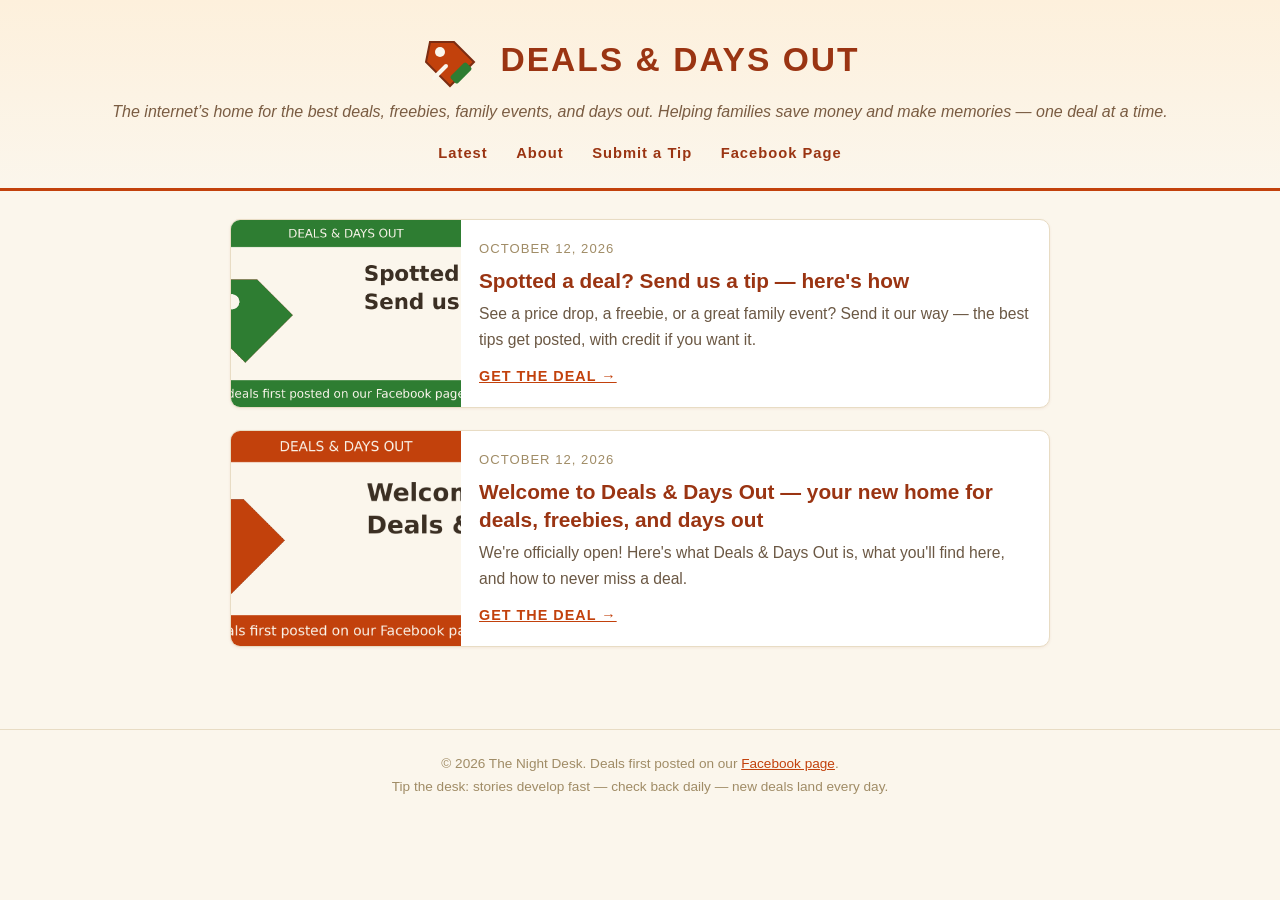
==== index.html @ db73ec8c "launch: Deals & Days Out site (welcome + tip-submission page, SEO/OG/sitemap/related)" ====
<!DOCTYPE html>
<html lang="en">
<head>
<meta charset="utf-8">
<meta name="viewport" content="width=device-width,initial-scale=1">
<title>Latest Stories &mdash; Deals & Days Out</title>
<meta name="description" content="The internet&#x27;s home for the best deals, freebies, family events, and days out. Helping families save money and make memories — one deal at a time.">
<link rel="canonical" href="https://midnightmichigan.github.io/deals-and-days-out/">
<meta property="og:type" content="website">
<meta property="og:site_name" content="Deals &amp; Days Out">
<meta property="og:title" content="Latest Stories">
<meta property="og:description" content="The internet&#x27;s home for the best deals, freebies, family events, and days out. Helping families save money and make memories — one deal at a time.">
<meta property="og:url" content="https://midnightmichigan.github.io/deals-and-days-out/">
<meta name="twitter:card" content="summary_large_image">
<meta name="twitter:title" content="Latest Stories">
<meta name="twitter:description" content="The internet&#x27;s home for the best deals, freebies, family events, and days out. Helping families save money and make memories — one deal at a time.">
<link rel="stylesheet" href="assets/css/style.css">
</head>
<body>
<header class="top">
<!-- AD SLOT: leaderboard -->
<div class="brand">
<svg viewBox="0 0 64 64" aria-hidden="true"><path d="M10 14 L34 14 L54 34 L30 58 L6 34 Z" fill="#c2410c"/><path d="M10 14 L34 14 L54 34 L30 58 L6 34 Z" fill="none" stroke="#7c2d12" stroke-width="2"/><circle cx="20" cy="24" r="5" fill="#fbf6ec"/><path d="M14 50 L26 38" stroke="#fbf6ec" stroke-width="4" stroke-linecap="round"/><rect x="30" y="40" width="22" height="10" rx="2" fill="#2e7d32" transform="rotate(-45 41 45)"/></svg>
<h1>DEALS &amp; DAYS OUT</h1>
</div>
<p class="tagline">The internet’s home for the best deals, freebies, family events, and days out. Helping families save money and make memories — one deal at a time.</p>
<nav><a href="index.html">Latest</a> <a href="about.html">About</a> <a href="articles/submit-a-deal-tip.html">Submit a Tip</a> <a href="https://www.facebook.com/profile.php?id=61581371415658">Facebook Page</a></nav>
</header>
<main><!-- AD SLOT: feed-top -->
<div class="feed-card">
<img src="assets/img/submit-tip-card.png" alt="">
<div class="txt">
<p class="date">October 12, 2026</p>
<h2><a href="articles/submit-a-deal-tip.html">Spotted a deal? Send us a tip — here&#x27;s how</a></h2>
<p class="dek">See a price drop, a freebie, or a great family event? Send it our way — the best tips get posted, with credit if you want it.</p>
<a class="read" href="articles/submit-a-deal-tip.html">GET THE DEAL &rarr;</a>
</div></div>
<div class="feed-card">
<img src="assets/img/welcome-deals-card.png" alt="">
<div class="txt">
<p class="date">October 12, 2026</p>
<h2><a href="articles/welcome-to-deals-and-days-out.html">Welcome to Deals &amp; Days Out — your new home for deals, freebies, and days out</a></h2>
<p class="dek">We&#x27;re officially open! Here&#x27;s what Deals &amp; Days Out is, what you&#x27;ll find here, and how to never miss a deal.</p>
<a class="read" href="articles/welcome-to-deals-and-days-out.html">GET THE DEAL &rarr;</a>
</div></div>
<!-- AD SLOT: feed-bottom --></main>
<footer>
<!-- AD SLOT: footer -->
<p>&copy; 2026 The Night Desk. Deals first posted on our <a href="https://www.facebook.com/profile.php?id=61581371415658">Facebook page</a>.</p>
<p>Tip the desk: stories develop fast &mdash; check back daily — new deals land every day.</p>
</footer>
</body>
</html>
---- assets/css/style.css ----
*{box-sizing:border-box;margin:0;padding:0}
body{background:#fbf6ec;color:#3b2f23;font-family:-apple-system,'Segoe UI',Helvetica,Arial,sans-serif;line-height:1.7}
a{color:#c2410c}
header.top{border-bottom:3px solid #c2410c;padding:28px 20px 22px;text-align:center;background:linear-gradient(180deg,#fdf0dc,#fbf6ec)}
.brand{display:flex;align-items:center;justify-content:center;gap:16px}
.brand svg{width:64px;height:64px;flex:none}
.brand h1{font-size:2.1rem;letter-spacing:2px;color:#9a3412;font-weight:800}
.tagline{color:#7a5c42;font-style:italic;margin-top:6px;font-size:1rem}
nav{margin-top:14px}
nav a{color:#9a3412;text-decoration:none;margin:0 12px;letter-spacing:1px;font-size:.92rem;font-weight:600}
nav a:hover{color:#c2410c;text-decoration:underline}
main{max-width:860px;margin:0 auto;padding:28px 20px 60px}
.feed-card{display:flex;gap:18px;background:#ffffff;border:1px solid #e8dcc4;border-radius:10px;overflow:hidden;margin-bottom:22px;box-shadow:0 1px 3px rgba(154,52,18,.08)}
.feed-card img{width:230px;min-width:230px;object-fit:cover;align-self:stretch}
.feed-card .txt{padding:18px 18px 18px 0}
.feed-card .date{color:#a08c66;font-size:.82rem;letter-spacing:1px;text-transform:uppercase}
.feed-card h2{font-size:1.3rem;margin:6px 0;color:#9a3412;line-height:1.35}
.feed-card h2 a{color:#9a3412;text-decoration:none}
.feed-card h2 a:hover{text-decoration:underline}
.feed-card p.dek{color:#6b5844;font-size:.98rem;margin-top:6px}
.feed-card a.read{display:inline-block;margin-top:10px;font-size:.9rem;letter-spacing:1px;font-weight:700}
.deal-badge{display:inline-block;background:#2e7d32;color:#fff;font-size:.72rem;font-weight:700;letter-spacing:1px;padding:2px 10px;border-radius:20px;margin-bottom:6px}
article.story h1{font-size:1.9rem;color:#9a3412;line-height:1.3;margin:10px 0 4px}
.byline{color:#a08c66;font-size:.9rem;margin-bottom:18px}
article.story img.hero{width:100%;border-radius:8px;border:1px solid #e8dcc4;margin:14px 0 4px}
.img-credit{color:#a08c66;font-size:.78rem;margin-bottom:14px}
article.story p{margin:0 0 1em}
article.story blockquote{border-left:3px solid #c2410c;padding:6px 16px;margin:1em 0;color:#6b5844;font-style:italic}
.source-line{margin-top:26px;padding-top:14px;border-top:1px solid #e8dcc4;color:#7a5c42;font-size:.92rem}
.related{margin-top:30px;padding-top:18px;border-top:1px solid #e8dcc4}
.related h3{color:#9a3412;font-size:1.05rem;letter-spacing:1px;margin-bottom:14px}
.related-grid{display:grid;grid-template-columns:repeat(3,1fr);gap:14px}
.related-card{background:#ffffff;border:1px solid #e8dcc4;border-radius:8px;overflow:hidden}
.related-card img{width:100%;height:110px;object-fit:cover;display:block}
.related-card .rt{padding:10px 12px}
.related-card .rt .rdate{color:#a08c66;font-size:.72rem;letter-spacing:1px;text-transform:uppercase}
.related-card .rt a{color:#9a3412;text-decoration:none;font-size:.9rem;line-height:1.4;font-weight:600}
.related-card .rt a:hover{text-decoration:underline}
.back{display:inline-block;margin-top:22px}
.about h1{color:#9a3412;margin-bottom:12px}
.about p{margin-bottom:1em}
footer{border-top:1px solid #e8dcc4;text-align:center;padding:22px;color:#a08c66;font-size:.85rem}
@media(max-width:640px){.feed-card{flex-direction:column}.feed-card img{width:100%;min-width:0}.related-grid{grid-template-columns:1fr}}
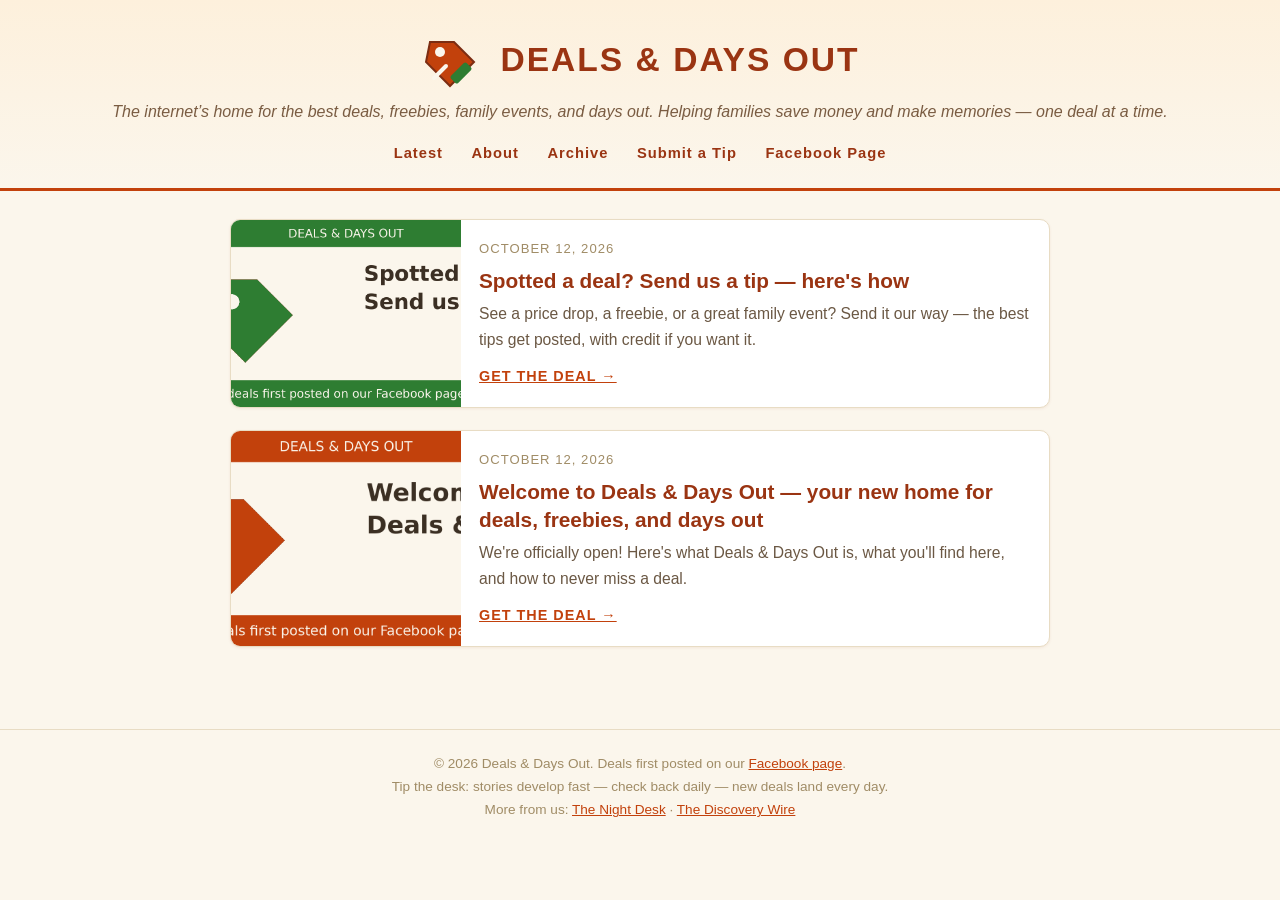
==== commit 968ffb6b: "weekly improvement: depth-aware nav fix, prev/next post nav, archive page" ====
--- a/index.html
+++ b/index.html
@@ -24,11 +24,11 @@
 <h1>DEALS &amp; DAYS OUT</h1>
 </div>
 <p class="tagline">The internet’s home for the best deals, freebies, family events, and days out. Helping families save money and make memories — one deal at a time.</p>
-<nav><a href="index.html">Latest</a> <a href="about.html">About</a> <a href="articles/submit-a-deal-tip.html">Submit a Tip</a> <a href="https://www.facebook.com/profile.php?id=61581371415658">Facebook Page</a></nav>
+<nav><a href="index.html">Latest</a> <a href="about.html">About</a> <a href="archive.html">Archive</a> <a href="articles/submit-a-deal-tip.html">Submit a Tip</a> <a href="https://www.facebook.com/profile.php?id=61581371415658">Facebook Page</a></nav>
 </header>
 <main><!-- AD SLOT: feed-top -->
 <div class="feed-card">
-<img src="assets/img/submit-tip-card.png" alt="">
+<img src="assets/img/submit-tip-card.png" alt="" loading="lazy">
 <div class="txt">
 <p class="date">October 12, 2026</p>
 <h2><a href="articles/submit-a-deal-tip.html">Spotted a deal? Send us a tip — here&#x27;s how</a></h2>
@@ -36,7 +36,7 @@
 <a class="read" href="articles/submit-a-deal-tip.html">GET THE DEAL &rarr;</a>
 </div></div>
 <div class="feed-card">
-<img src="assets/img/welcome-deals-card.png" alt="">
+<img src="assets/img/welcome-deals-card.png" alt="" loading="lazy">
 <div class="txt">
 <p class="date">October 12, 2026</p>
 <h2><a href="articles/welcome-to-deals-and-days-out.html">Welcome to Deals &amp; Days Out — your new home for deals, freebies, and days out</a></h2>
@@ -46,8 +46,9 @@
 <!-- AD SLOT: feed-bottom --></main>
 <footer>
 <!-- AD SLOT: footer -->
-<p>&copy; 2026 The Night Desk. Deals first posted on our <a href="https://www.facebook.com/profile.php?id=61581371415658">Facebook page</a>.</p>
+<p>&copy; 2026 Deals &amp; Days Out. Deals first posted on our <a href="https://www.facebook.com/profile.php?id=61581371415658">Facebook page</a>.</p>
 <p>Tip the desk: stories develop fast &mdash; check back daily — new deals land every day.</p>
+<p>More from us: <a href="https://midnightmichigan.github.io/night-desk/">The Night Desk</a> &middot; <a href="https://midnightmichigan.github.io/discovery-wire/">The Discovery Wire</a></p>
 </footer>
 </body>
 </html>
--- a/assets/css/style.css
+++ b/assets/css/style.css
@@ -37,6 +37,11 @@
 .related-card .rt a{color:#9a3412;text-decoration:none;font-size:.9rem;line-height:1.4;font-weight:600}
 .related-card .rt a:hover{text-decoration:underline}
 .back{display:inline-block;margin-top:22px}
+.prevnext{display:flex;justify-content:space-between;gap:14px;margin-top:26px}
+.prevnext .pn-next{margin-left:auto;text-align:right}
+.archive h2{margin:24px 0 8px}
+.archive ul{margin:0 0 1em 1.2em}
+.archive li{margin-bottom:4px}
 .about h1{color:#9a3412;margin-bottom:12px}
 .about p{margin-bottom:1em}
 footer{border-top:1px solid #e8dcc4;text-align:center;padding:22px;color:#a08c66;font-size:.85rem}
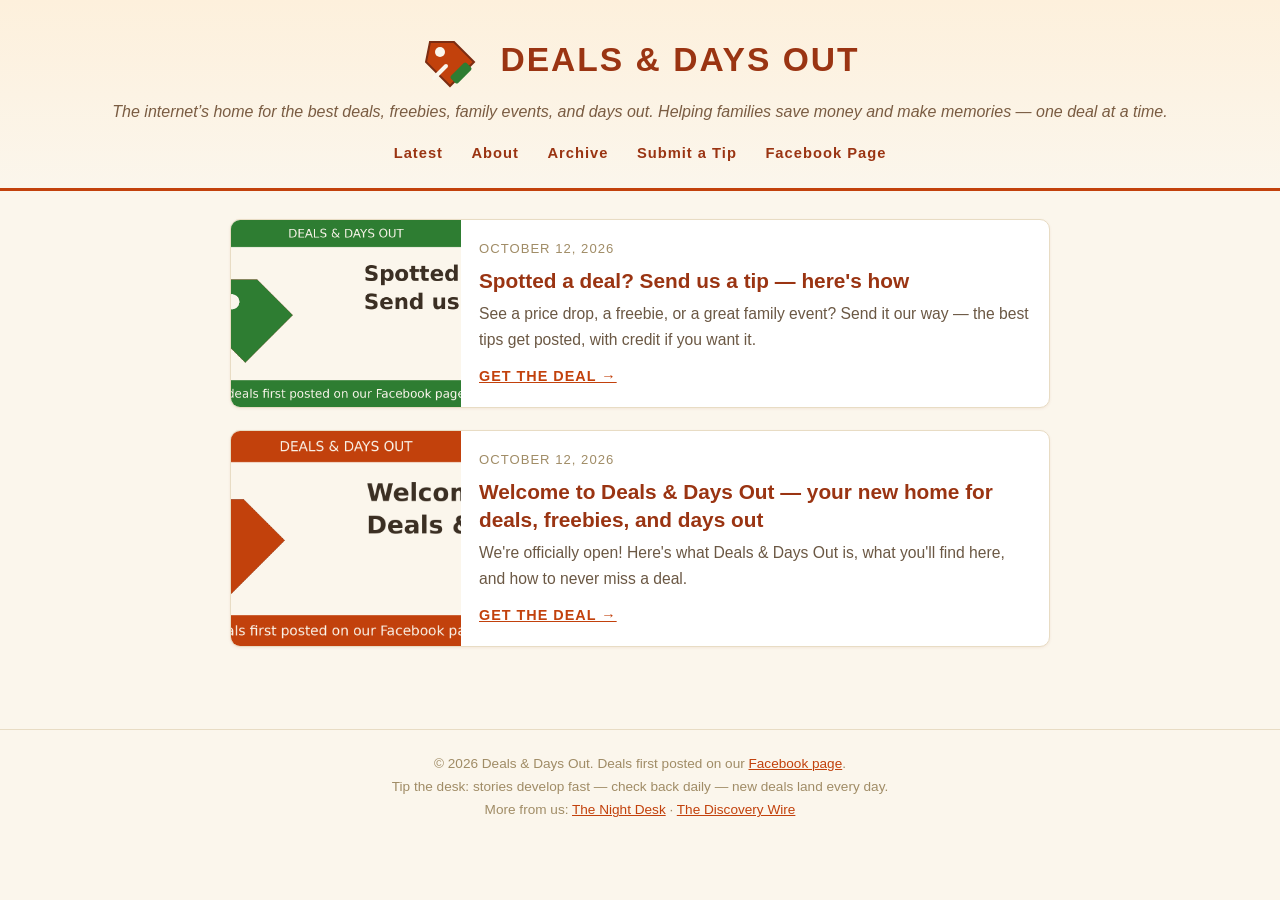
==== commit 593583e9: "weekly improvement 2026-11-02: theme-color+favicon, homepage WebSite JSON-LD, skip-link a11y, decodi" ====
--- a/index.html
+++ b/index.html
@@ -3,20 +3,25 @@
 <head>
 <meta charset="utf-8">
 <meta name="viewport" content="width=device-width,initial-scale=1">
-<title>Latest Stories &mdash; Deals & Days Out</title>
+<meta name="theme-color" content="#9a3412">
+<link rel="icon" href="data:image/svg+xml,%3Csvg xmlns='http://www.w3.org/2000/svg' viewBox='0 0 64 64'%3E%3Crect width='64' height='64' rx='12' fill='%239a3412'/%3E%3Ctext x='32' y='42' font-size='32' text-anchor='middle' fill='%23ffffff' font-family='Georgia,serif' font-weight='bold'%3ED%3C/text%3E%3C/svg%3E">
+<title>Latest Deals &mdash; Deals & Days Out</title>
 <meta name="description" content="The internet&#x27;s home for the best deals, freebies, family events, and days out. Helping families save money and make memories — one deal at a time.">
 <link rel="canonical" href="https://midnightmichigan.github.io/deals-and-days-out/">
+<link rel="alternate" type="application/rss+xml" href="https://midnightmichigan.github.io/deals-and-days-out/feed.xml">
 <meta property="og:type" content="website">
 <meta property="og:site_name" content="Deals &amp; Days Out">
-<meta property="og:title" content="Latest Stories">
+<meta property="og:title" content="Latest Deals">
 <meta property="og:description" content="The internet&#x27;s home for the best deals, freebies, family events, and days out. Helping families save money and make memories — one deal at a time.">
 <meta property="og:url" content="https://midnightmichigan.github.io/deals-and-days-out/">
 <meta name="twitter:card" content="summary_large_image">
-<meta name="twitter:title" content="Latest Stories">
+<meta name="twitter:title" content="Latest Deals">
 <meta name="twitter:description" content="The internet&#x27;s home for the best deals, freebies, family events, and days out. Helping families save money and make memories — one deal at a time.">
+<script type="application/ld+json">{"@context": "https://schema.org", "@type": "WebSite", "name": "Deals & Days Out", "url": "https://midnightmichigan.github.io/deals-and-days-out/", "description": "The internet's home for the best deals, freebies, family events, and days out. Helping families save money and make memories — one deal at a time.", "publisher": {"@type": "Organization", "name": "Deals & Days Out", "url": "https://midnightmichigan.github.io/deals-and-days-out/", "sameAs": ["https://www.facebook.com/profile.php?id=61581371415658"]}}</script>
 <link rel="stylesheet" href="assets/css/style.css">
 </head>
 <body>
+<a class="skip" href="#main">Skip to content</a>
 <header class="top">
 <!-- AD SLOT: leaderboard -->
 <div class="brand">
@@ -26,9 +31,9 @@
 <p class="tagline">The internet’s home for the best deals, freebies, family events, and days out. Helping families save money and make memories — one deal at a time.</p>
 <nav><a href="index.html">Latest</a> <a href="about.html">About</a> <a href="archive.html">Archive</a> <a href="articles/submit-a-deal-tip.html">Submit a Tip</a> <a href="https://www.facebook.com/profile.php?id=61581371415658">Facebook Page</a></nav>
 </header>
-<main><!-- AD SLOT: feed-top -->
+<main id="main"><!-- AD SLOT: feed-top -->
 <div class="feed-card">
-<img src="assets/img/submit-tip-card.png" alt="" loading="lazy">
+<img src="assets/img/submit-tip-card.png" alt="" loading="lazy" decoding="async">
 <div class="txt">
 <p class="date">October 12, 2026</p>
 <h2><a href="articles/submit-a-deal-tip.html">Spotted a deal? Send us a tip — here&#x27;s how</a></h2>
@@ -36,7 +41,7 @@
 <a class="read" href="articles/submit-a-deal-tip.html">GET THE DEAL &rarr;</a>
 </div></div>
 <div class="feed-card">
-<img src="assets/img/welcome-deals-card.png" alt="" loading="lazy">
+<img src="assets/img/welcome-deals-card.png" alt="" loading="lazy" decoding="async">
 <div class="txt">
 <p class="date">October 12, 2026</p>
 <h2><a href="articles/welcome-to-deals-and-days-out.html">Welcome to Deals &amp; Days Out — your new home for deals, freebies, and days out</a></h2>
--- a/assets/css/style.css
+++ b/assets/css/style.css
@@ -1,3 +1,4 @@
+.skip{position:absolute;left:-9999px;top:0}.skip:focus{left:8px;top:8px;background:#fff;color:#000;padding:8px 12px;z-index:20}
 *{box-sizing:border-box;margin:0;padding:0}
 body{background:#fbf6ec;color:#3b2f23;font-family:-apple-system,'Segoe UI',Helvetica,Arial,sans-serif;line-height:1.7}
 a{color:#c2410c}
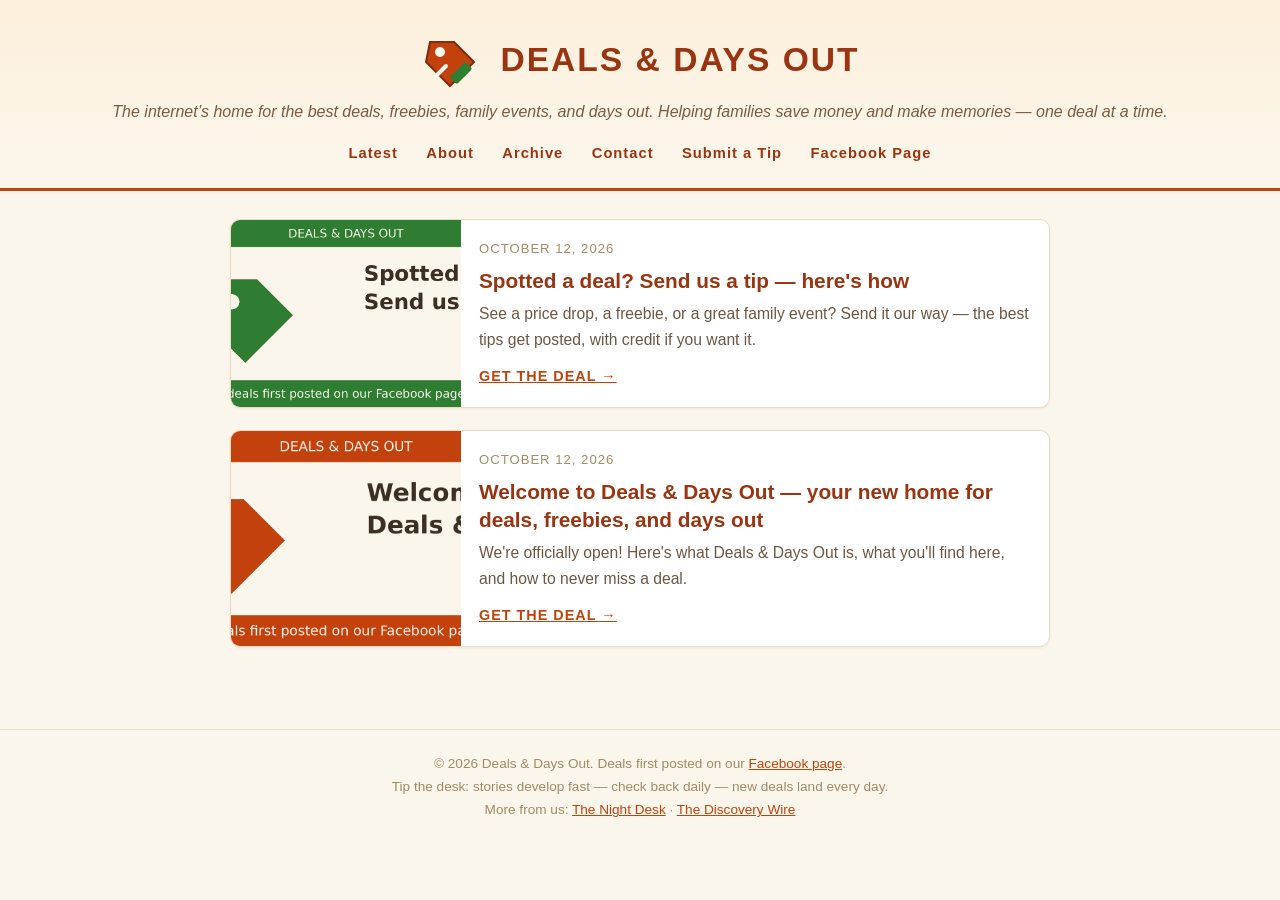
==== commit 9a1efe1a: "weekly improvement 2026-11-23: default OG/Twitter image fallback + new Contact and Submit a Tip page" ====
--- a/index.html
+++ b/index.html
@@ -14,9 +14,12 @@
 <meta property="og:title" content="Latest Deals">
 <meta property="og:description" content="The internet&#x27;s home for the best deals, freebies, family events, and days out. Helping families save money and make memories — one deal at a time.">
 <meta property="og:url" content="https://midnightmichigan.github.io/deals-and-days-out/">
+<meta property="og:image" content="https://midnightmichigan.github.io/deals-and-days-out/assets/img/submit-tip-card.png">
+<meta property="og:image:alt" content="Latest Deals">
 <meta name="twitter:card" content="summary_large_image">
 <meta name="twitter:title" content="Latest Deals">
 <meta name="twitter:description" content="The internet&#x27;s home for the best deals, freebies, family events, and days out. Helping families save money and make memories — one deal at a time.">
+<meta name="twitter:image" content="https://midnightmichigan.github.io/deals-and-days-out/assets/img/submit-tip-card.png">
 <script type="application/ld+json">{"@context": "https://schema.org", "@type": "WebSite", "name": "Deals & Days Out", "url": "https://midnightmichigan.github.io/deals-and-days-out/", "description": "The internet's home for the best deals, freebies, family events, and days out. Helping families save money and make memories — one deal at a time.", "publisher": {"@type": "Organization", "name": "Deals & Days Out", "url": "https://midnightmichigan.github.io/deals-and-days-out/", "sameAs": ["https://www.facebook.com/profile.php?id=61581371415658"]}}</script>
 <link rel="stylesheet" href="assets/css/style.css">
 </head>
@@ -29,7 +32,7 @@
 <h1>DEALS &amp; DAYS OUT</h1>
 </div>
 <p class="tagline">The internet’s home for the best deals, freebies, family events, and days out. Helping families save money and make memories — one deal at a time.</p>
-<nav><a href="index.html">Latest</a> <a href="about.html">About</a> <a href="archive.html">Archive</a> <a href="articles/submit-a-deal-tip.html">Submit a Tip</a> <a href="https://www.facebook.com/profile.php?id=61581371415658">Facebook Page</a></nav>
+<nav><a href="index.html">Latest</a> <a href="about.html">About</a> <a href="archive.html">Archive</a> <a href="contact.html">Contact</a> <a href="tip.html">Submit a Tip</a> <a href="https://www.facebook.com/profile.php?id=61581371415658">Facebook Page</a></nav>
 </header>
 <main id="main"><!-- AD SLOT: feed-top -->
 <div class="feed-card">
--- a/assets/css/style.css
+++ b/assets/css/style.css
@@ -38,6 +38,13 @@
 .related-card .rt a{color:#9a3412;text-decoration:none;font-size:.9rem;line-height:1.4;font-weight:600}
 .related-card .rt a:hover{text-decoration:underline}
 .back{display:inline-block;margin-top:22px}
+.share{display:flex;gap:10px;flex-wrap:wrap;margin:22px 0 6px}
+.share a{border:1px solid currentColor;border-radius:999px;padding:6px 14px;font-size:.82rem;text-decoration:none;opacity:.85}
+.share a:hover{opacity:1;text-decoration:underline}
+.crumbs{font-size:.85rem;margin-bottom:10px;color:#8f8268}
+.crumbs a{text-decoration:none}
+.crumbs a:hover{text-decoration:underline}
+.crumbs [aria-current]{font-weight:600}
 .prevnext{display:flex;justify-content:space-between;gap:14px;margin-top:26px}
 .prevnext .pn-next{margin-left:auto;text-align:right}
 .archive h2{margin:24px 0 8px}
